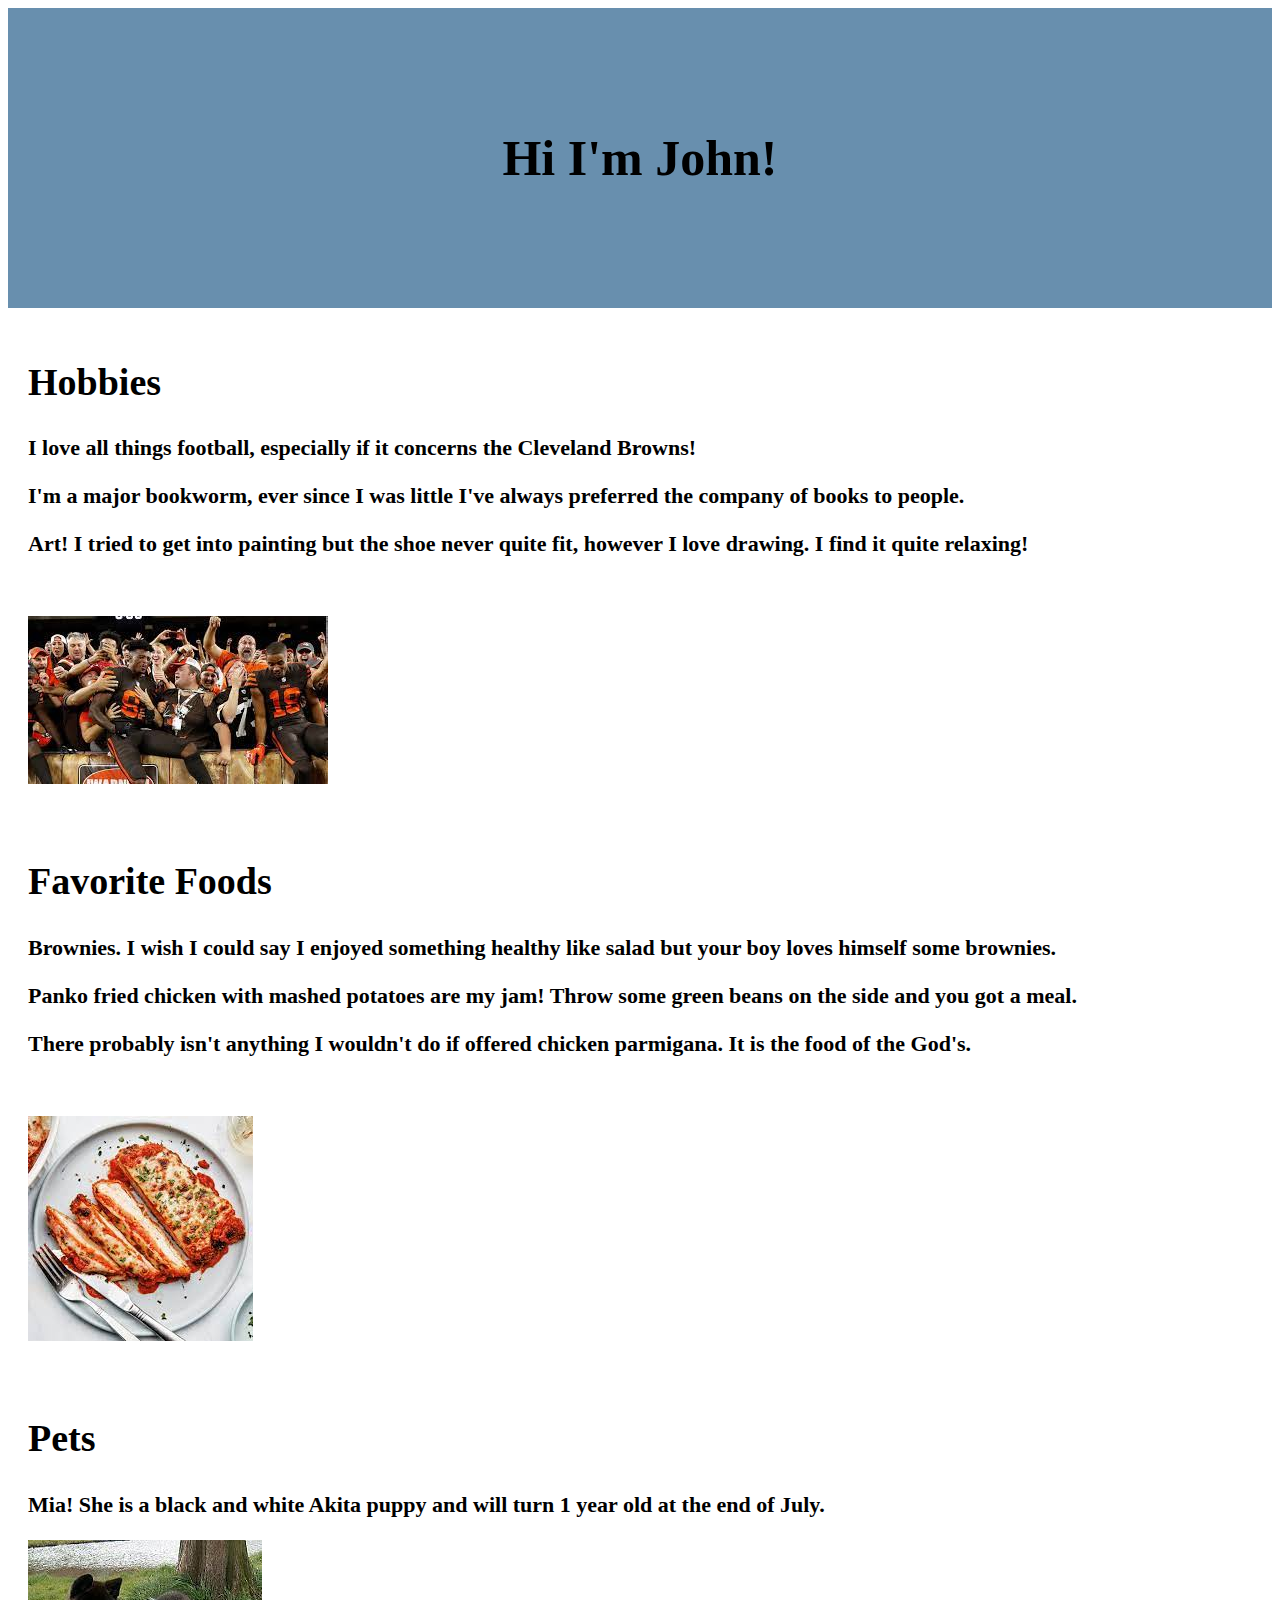
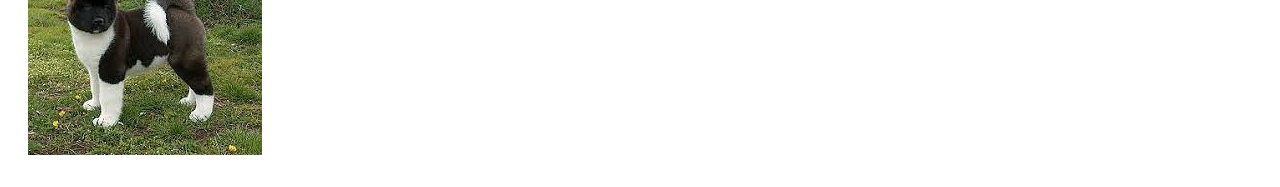
==== aboutPage.html @ a39ebc1f "aboutpage" ====
<!DOCTYPE html>
<html lang="en">
<head>
    
    <meta charset="UTF-8">
    <meta http-equiv="X-UA-Compatible" content="IE=edge">
    <meta name="viewport" content="width=device-width, initial-scale=1.0">
    <link rel="stylesheet" href="./about-styles.css">
    <title>About Me</title>

</head>

<body>
<div class="container">
        <main>
            <h1>Hi I'm John!</h1>
        </main>

    <section class="One">
        <h2>Hobbies</h2>
        <p>I love all things football, especially if it concerns the Cleveland Browns!</p>
        <p>I'm a major bookworm, ever since I was little I've always preferred the company of books to people.</p>
        <p>Art! I tried to get into painting but the shoe never quite fit, however I love drawing. I find it quite relaxing!</p>
        <br>
        <h3 class= "onePic"></h3>
        <img src="onePic.jpeg" alt= "onePic">
        </section>
<br>
    <section class="Two">
        <h2>Favorite Foods</h2>
        <p>Brownies. I wish I could say I enjoyed something healthy like salad but your boy loves himself some brownies.</p>
        <p>Panko fried chicken with mashed potatoes are my jam! Throw some green beans on the side and you got a meal.</p>
        <p>There probably isn't anything I wouldn't do if offered chicken parmigana. It is the food of the God's.</p>
        <br>
        <h3 class= "twoPic"></h3>
        <img src="twoPic.jpeg" alt= "twoPic">
    </section>

    <section class="Three">
        <h2>Pets</h2>
        <p>Mia! She is a black and white Akita puppy and will turn 1 year old at the end of July. </p>
        <h3 class= "threePic"></h3>
        <img src="threePic.jpeg" alt= "threePic">
    </section>

</div>
    
</body>
</html>
---- about-styles.css ----
main {
    margin: 0;
    display: flex;
    align-items: center;
    height: 300px;
    justify-content: center;
    background-color: rgb(104, 143, 174);
   

}

section {
    padding: 20px;
    min-height: 100px;
    text-align: left;
}

h1 {
    
    font-size: 50px;
    text-align: center;

}

h2 {
    font-weight: 700;
    font-size: 38px;
    text-align: left;
}
p {

    font-size: 22px;
    font-weight: 700;
    text-align: left;

}

main { grid-area: main;}
.One {grid-area: one;}
.onePic {grid-area: one;}
.Two {grid-area: two;}
.twoPic {grid-area: two;}
.Three {grid-area: three;}
.threePic {grid-area: three;}

.container {
    display: grid;
    grid-template-areas: 
    "main"
    "one"
    "onePic"
    "two"
    "twoPic"
    "three"
    "threePic";
}

@media (min-width: 576px)

{


}

@media (min-width: 992px) 
{
    .container {
        display: grid;
        grid-template-areas:
        "main main"
        "one onePic" 
        "two twoPic"
        "three threePic";

    }


}
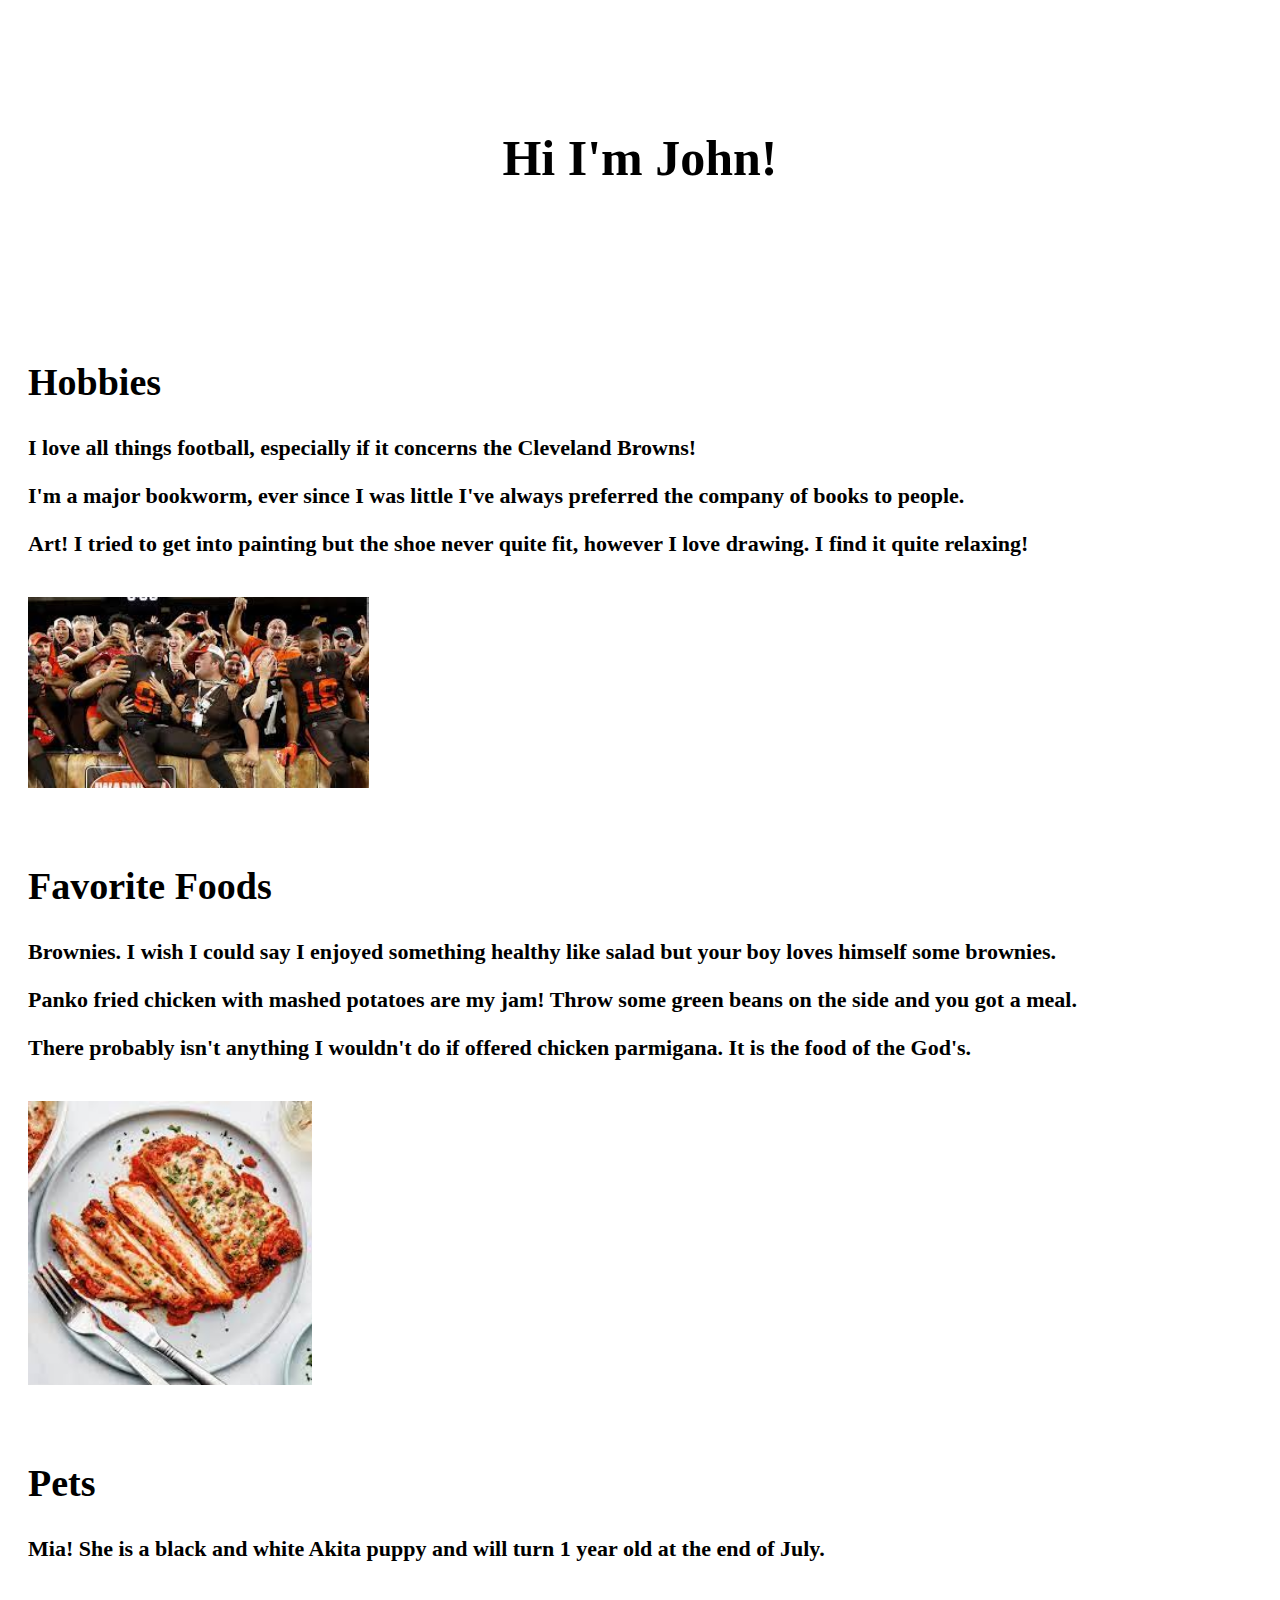
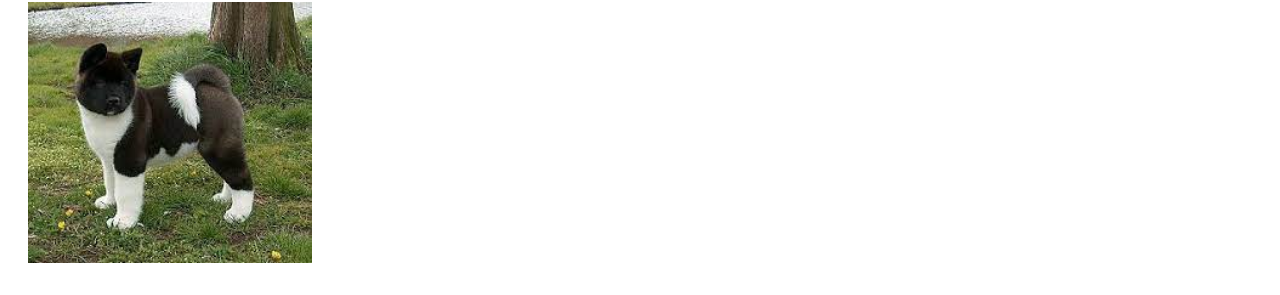
==== commit f3f1319a: "aboutfinal" ====
--- a/aboutPage.html
+++ b/aboutPage.html
@@ -22,8 +22,7 @@
         <p>I'm a major bookworm, ever since I was little I've always preferred the company of books to people.</p>
         <p>Art! I tried to get into painting but the shoe never quite fit, however I love drawing. I find it quite relaxing!</p>
         <br>
-        <h3 class= "onePic"></h3>
-        <img src="onePic.jpeg" alt= "onePic">
+        <img class="onePic" src="onePic.jpeg" alt= "onePic">
         </section>
 <br>
     <section class="Two">
@@ -32,15 +31,14 @@
         <p>Panko fried chicken with mashed potatoes are my jam! Throw some green beans on the side and you got a meal.</p>
         <p>There probably isn't anything I wouldn't do if offered chicken parmigana. It is the food of the God's.</p>
         <br>
-        <h3 class= "twoPic"></h3>
-        <img src="twoPic.jpeg" alt= "twoPic">
+        <img class="twoPic" src="twoPic.jpeg" alt= "twoPic">
     </section>
 
     <section class="Three">
         <h2>Pets</h2>
         <p>Mia! She is a black and white Akita puppy and will turn 1 year old at the end of July. </p>
-        <h3 class= "threePic"></h3>
-        <img src="threePic.jpeg" alt= "threePic">
+        <br>
+        <img class="threePic" src="threePic.jpeg" alt= "threePic">
     </section>
 
 </div>
--- a/about-styles.css
+++ b/about-styles.css
@@ -4,9 +4,9 @@
     align-items: center;
     height: 300px;
     justify-content: center;
-    background-color: rgb(104, 143, 174);
-   
-
+   background-image: url("./aboutMeBackgroundPic.jpg");
+   background-repeat: no-repeat;
+   background-size: cover;
 }
 
 section {
@@ -35,13 +35,31 @@
 
 }
 
-main { grid-area: main;}
-.One {grid-area: one;}
-.onePic {grid-area: one;}
-.Two {grid-area: two;}
-.twoPic {grid-area: two;}
-.Three {grid-area: three;}
-.threePic {grid-area: three;}
+main {
+     grid-area: main;
+    }
+.One {
+    grid-area: one;
+    
+}
+.onePic {
+    grid-area: one;
+    width: 30%;
+}
+.Two {
+    grid-area: two;
+}
+.twoPic {
+    grid-area: two;
+    width: 25%;
+}
+.Three {
+    grid-area: three;
+}
+.threePic {
+    grid-area: three;
+    width: 25%
+}
 
 .container {
     display: grid;
